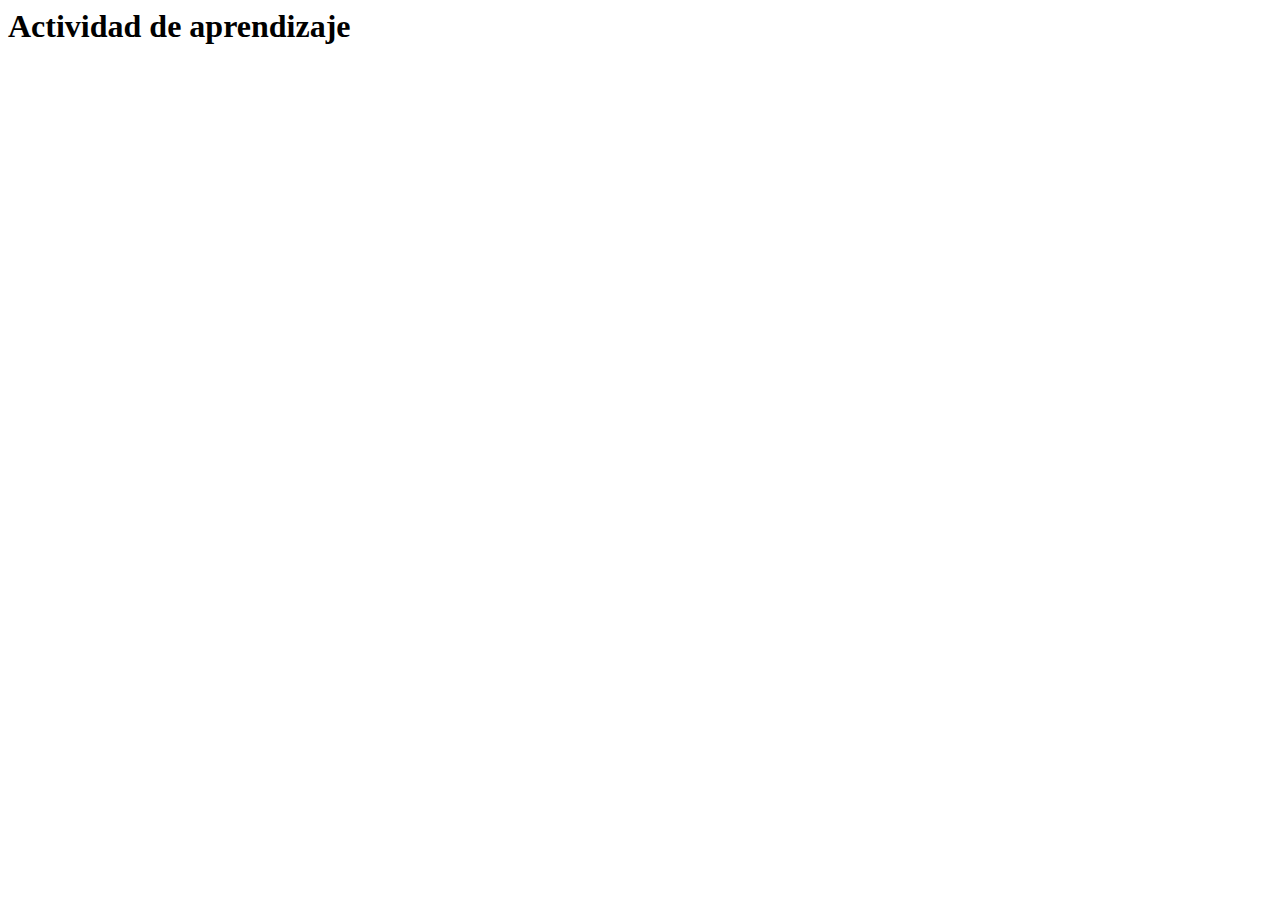
==== public/actividades/actividad.html @ 54b92e7b "Initial commit" ====
<html lang="en">
<head>
  <meta charset="UTF-8">
  <meta http-equiv="X-UA-Compatible" content="IE=edge">
  <meta name="viewport" content="width=device-width, initial-scale=1.0">
  <title>Actividad de aprendizaje</title>
</head>
<body>
  <h1>Actividad de aprendizaje</h1>
</body>
</html>
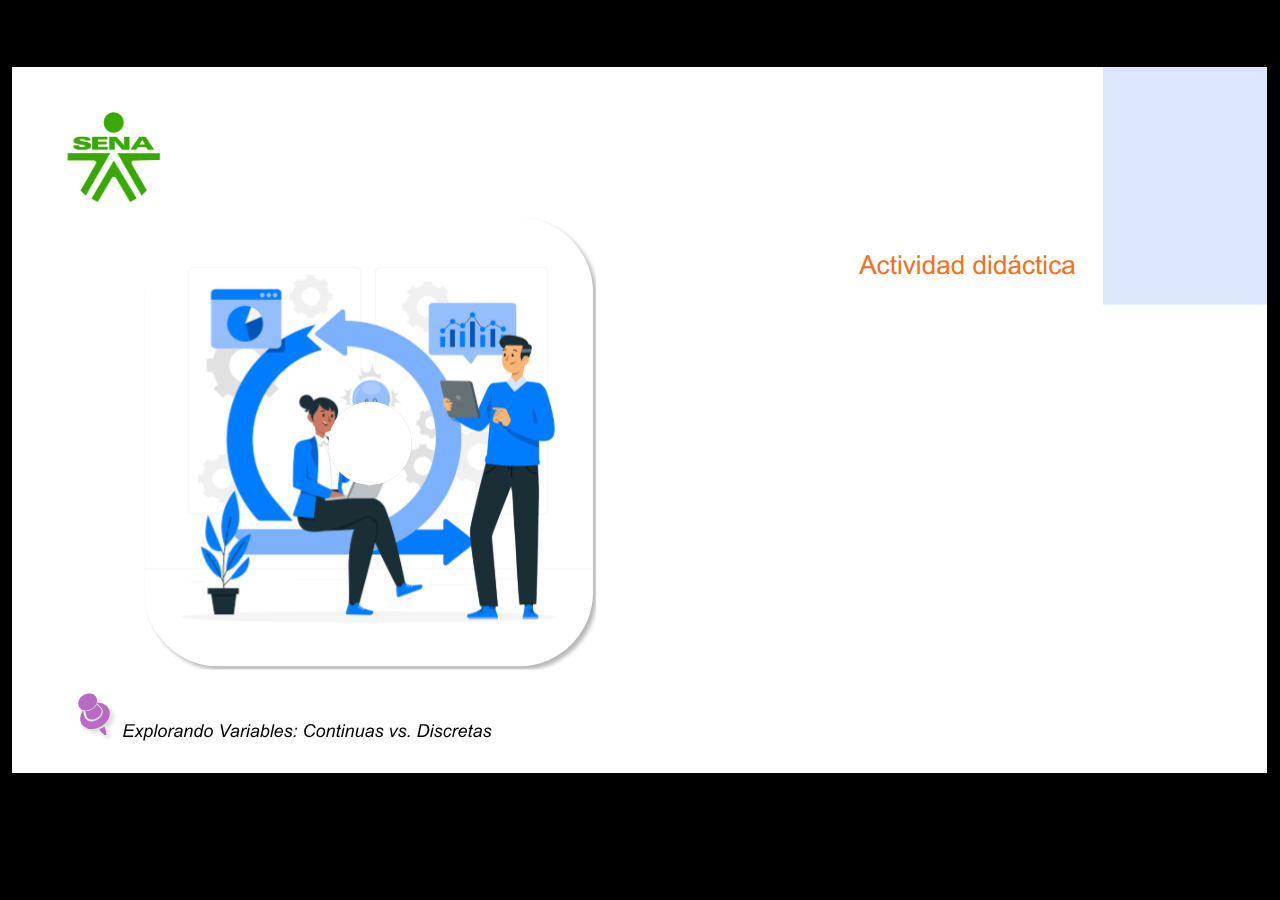
==== commit f828525c: "tema 1, 1.1" ====
--- a/public/actividades/actividad.html
+++ b/public/actividades/actividad.html
@@ -1,11 +1,421 @@
-<html lang="en">
+﻿<!doctype html>
+<html lang="es">
 <head>
-  <meta charset="UTF-8">
-  <meta http-equiv="X-UA-Compatible" content="IE=edge">
-  <meta name="viewport" content="width=device-width, initial-scale=1.0">
-  <title>Actividad de aprendizaje</title>
+  <meta charset="utf-8">
+  <!-- Creado con Storyline 360 - http://www.articulate.com  -->
+  <!-- version: 3.77.30587.0 -->
+  <title>AD_CF018_G_E_E</title>
+  <meta http-equiv="x-ua-compatible" content="IE=edge"/>
+  <meta name="viewport" content="width=device-width,initial-scale=1,user-scalable=no,shrink-to-fit=no,minimal-ui"/>
+  <meta name="apple-mobile-web-app-capable" content="yes"/>
+  <style>
+    html, body { height: 100%; padding: 0; margin: 0 }
+    #app { height: 100%; width: 100%; }
+  </style>
+
+  <script>
+    window.DS = {};
+    window.globals = {
+      DATA_PATH_BASE: '',
+      HAS_FRAME: true,
+      HAS_SLIDE: true,
+
+      lmsPresent: false,
+      tinCanPresent: false,
+      cmi5Present: false,
+      aoSupport: false,
+      scale: 'show all',
+      captureRc: false,
+      browserSize: 'optimal',
+      bgColor: '#000000',
+      features: 'AccessibleVideo,ConnectionMessages,DropIn1,DropIn2,FullScreenToggle,LayerPresentAsDialog,MultipleQuizTracking,PlayerSpeedControl,StreamingVideo,UpdatedThemeEditor,UseAudioElement,VideoSync',
+      themeName: 'classic',
+      preloaderColor: '#FFFFFF',
+      suppressAnalytics: false,
+      productChannel: 'stable',
+      publishSource: 'storyline',
+      aid: 'aid|5304b41d-7af7-4125-b8d1-83eb222823e2',
+      cid: 'f772c123-1212-4f6e-af0d-6937e4c29b4d',
+      playerVersion: '3.77.30587.0',
+      publishTimestamp: '2023-07-06T05:33:36.2047146Z',
+      maxIosVideoElements: 10,
+      connectionSettings: { mode: 'disabled' },
+
+      
+      parseParams: function(qs) {
+        if (window.globals.parsedParams != null) {
+          return window.globals.parsedParams;
+        }
+        qs = (qs || window.location.search.substr(1)).split('+').join(' ');
+        var params = {},
+            tokens,
+            re = /[?&]?([^=]+)=([^&]*)/g;
+
+        while (tokens = re.exec(qs)) {
+          params[decodeURIComponent(tokens[1]).trim()] =
+            decodeURIComponent(tokens[2]).trim();
+        }
+        window.globals.parsedParams = params;
+        return params;
+      }
+
+    };
+  </script>
+  <script>
+    var isIe11 = ('ActiveXObject' in window || window.MSBlobBuilder != null)
+      && window.msCrypto != null && !window.ActiveXObject;
+    if (isIe11) {
+      window.globals.unsupportedBrowser = true;
+      document.write(atob('[base64]'));
+    }
+  </script>
+  
+  <script>window.THREE = { };</script>
+  
 </head>
-<body>
-  <h1>Actividad de aprendizaje</h1>
+<body style="background: #000000" class="cs-HTML theme-classic">
+  <!-- 360 -->
+  <script>!function(){var e,i=/iPhone/i,o=/iPod/i,n=/iPad/i,t=/\biOS-universal(?:.+)Mac\b/i,r=/\bAndroid(?:.+)Mobile\b/i,a=/Android/i,d=/(?:SD4930UR|\bSilk(?:.+)Mobile\b)/i,p=/Silk/i,l=/Windows Phone/i,u=/\bWindows(?:.+)ARM\b/i,b=/BlackBerry/i,s=/BB10/i,c=/Opera Mini/i,f=/\b(CriOS|Chrome)(?:.+)Mobile/i,h=/Mobile(?:.+)Firefox\b/i,v=function(e){return void 0!==e&&"MacIntel"===e.platform&&"number"==typeof e.maxTouchPoints&&e.maxTouchPoints>1&&"undefined"==typeof MSStream};e=function(e){var m={userAgent:"",platform:"",maxTouchPoints:0};e||"undefined"==typeof navigator?"string"==typeof e?m.userAgent=e:e&&e.userAgent&&(m={userAgent:e.userAgent,platform:e.platform,maxTouchPoints:e.maxTouchPoints||0}):m={userAgent:navigator.userAgent,platform:navigator.platform,maxTouchPoints:navigator.maxTouchPoints||0};var g=m.userAgent,y=g.split("[FBAN");void 0!==y[1]&&(g=y[0]),void 0!==(y=g.split("Twitter"))[1]&&(g=y[0]);var A=function(e){return function(i){return i.test(e)}}(g),w={apple:{phone:A(i)&&!A(l),ipod:A(o),tablet:!A(i)&&(A(n)||v(m))&&!A(l),universal:A(t),device:(A(i)||A(o)||A(n)||A(t)||v(m))&&!A(l)},amazon:{phone:A(d),tablet:!A(d)&&A(p),device:A(d)||A(p)},android:{phone:!A(l)&&A(d)||!A(l)&&A(r),tablet:!A(l)&&!A(d)&&!A(r)&&(A(p)||A(a)),device:!A(l)&&(A(d)||A(p)||A(r)||A(a))||A(/\bokhttp\b/i)},windows:{phone:A(l),tablet:A(u),device:A(l)||A(u)},other:{blackberry:A(b),blackberry10:A(s),opera:A(c),firefox:A(h),chrome:A(f),device:A(b)||A(s)||A(c)||A(h)||A(f)},any:!1,phone:!1,tablet:!1};return w.any=w.apple.device||w.android.device||w.windows.device||w.other.device,w.phone=w.apple.phone||w.android.phone||w.windows.phone,w.tablet=w.apple.tablet||w.android.tablet||w.windows.tablet,w}(),"object"==typeof exports&&"undefined"!=typeof module?module.exports=e:"function"==typeof define&&define.amd?define((function(){return e})):this.isMobile=e}();
+    window.isMobile.apple.tablet = window.isMobile.apple.tablet ||
+      (navigator.platform === 'MacIntel' && navigator.maxTouchPoints > 1);
+    window.isMobile.apple.device = window.isMobile.apple.device || window.isMobile.apple.tablet;
+    window.isMobile.tablet = window.isMobile.tablet || window.isMobile.apple.tablet;
+    window.isMobile.any = window.isMobile.any || window.isMobile.apple.tablet;
+  </script>
+
+  <div id="focus-sink" tabindex="-1"></div>
+
+  <div id="preso"></div>
+  <script>
+    (function() {
+
+      var classTypes = [ 'desktop', 'mobile', 'phone', 'tablet' ];
+
+      var addDeviceClasses = function(prefix, testObj) {
+        var curr, i;
+        for (i = 0; i < classTypes.length; i++) {
+          curr = classTypes[i];
+          if (testObj[curr]) {
+            document.body.classList.add(prefix + curr);
+          }
+        }
+      };
+
+      var params = window.globals.parseParams(),
+          isDevicePreview = params.devicepreview === '1',
+          isPhoneOverride = params.deviceType === 'phone' || (isDevicePreview && params.phone == '1'),
+          isTabletOverride = (params.deviceType === 'tablet' || isDevicePreview) && !isPhoneOverride,
+          isMobileOverride = isPhoneOverride || isTabletOverride;
+
+      var deviceView = {
+        desktop: !window.isMobile.any && !isMobileOverride,
+        mobile: window.isMobile.any || isMobileOverride,
+        phone: isPhoneOverride || (window.isMobile.phone && !isTabletOverride),
+        tablet: isTabletOverride || window.isMobile.tablet
+      };
+
+      window.globals.deviceView = deviceView;
+      window.isMobile.desktop = !window.isMobile.any;
+      window.isMobile.mobile = window.isMobile.any;
+
+      addDeviceClasses('view-', deviceView);
+
+    })();
+  </script>
+  
+  <script src='story_content/user.js' type=text/javascript></script>
+  <div class="slide-loader"></div>
+
+  <script>
+    if (window.globals.deviceView.isMobile) { var doc = document, loader = doc.body.querySelector('.slide-loader'); [ 1, 2, 3 ].forEach(function(n) { var d = doc.createElement('div'); d.style.backgroundColor = window.globals.preloaderColor; d.classList.add('mobile-loader-dot'); d.classList.add('dot' + n); loader.appendChild(d); }); }
+  </script>
+
+  <div class="mobile-load-title-overlay" style="display: none">
+    <div class="mobile-load-title">AD_CF018_G_E_E</div>
+  </div>
+
+  <div class="mobile-chrome-warning"></div>
+
+  
+<style>
+  .warn-connection-dialog {
+    display: none;
+    background: transparent;
+    pointer-events: none;
+    position: fixed;
+    left: 0;
+    top: 0;
+    width: 100%;
+    height: 100%;
+    z-index: 999;
+  }
+
+  .warn-connection-content {
+    border-radius: 4px;
+    background: white;
+    border: 1px solid #E7E7E7;
+    color: #333333;
+    box-shadow: 0 2px 4px rgba(0, 0, 0, 0.25);
+    transition: all 150ms ease-out;
+    position: absolute;
+    white-space: nowrap;
+  }
+
+  .view-phone.is-landscape .warn-connection-content {
+    left: 23px;
+    bottom: 23px;
+  }
+
+  .view-tablet.is-landscape .warn-connection-content {
+    left: 50%;
+    top: 20px;
+    transform: translateX(-50%);
+  }
+
+  .is-portrait .warn-connection-content {
+    transform: translate(-50%, calc(-100% - 15px));
+  }
+
+  .warn-connection-content p {
+    display: inline-block;
+    margin: 0 8px 0 0;
+    line-height: 33px;
+    font-size: 11px;
+  }
+
+  .warn-connection-content svg {
+    position: relative;
+    vertical-align: middle;
+    margin: 0 2px 2px 8px;
+  }
+
+  .view-desktop .warn-connection-content {
+    left: 1.5em;
+    bottom: 1.5em;
+  }
+
+  .view-desktop .warn-connection-content p {
+    font-size: 1.1em;
+  }
+
+  .is-offline .warn-connection-dialog {
+    display: block;
+  }
+
+  .is-offline .cs-panel * {
+    pointer-events: none !important;
+  }
+
+  .is-offline .cs-panel {
+    pointer-events: all !important;
+  }
+
+  .is-offline #nav-controls * {
+    pointer-events: none !important;
+  }
+
+  .is-offline #nav-controls {
+    pointer-events: all !important;
+  }
+</style>
+
+<div class="warn-connection-dialog">
+  <div class="warn-connection-content">
+    <svg width="17" height="15" viewBox="0 0 17 15" xmlns="http://www.w3.org/2000/svg">
+      <path fill="#8F0000" stroke="white" d="M16.07,12.98 L15.88,12.23 L9.51,1.21 C8.97,0.26,7.6,0.26,7.06,1.21 L0.69,12.23 C0.15,13.16,0.81,14.36,1.91,14.36 H14.65 C15.47,14.36,16.05,13.7,16.07,12.98 Z"/>
+      <path fill="white" stroke="white" d="M8.58,5.5 C8.35,5.28,8.5,5.35,8.21,5.32 C8.09,5.35,7.97,5.49,7.96,5.67 C7.97,5.79,7.98,5.92,7.98,6.04 L7.98,6.04 C7.99,6.17,8,6.31,8.01,6.43 L8.01,6.44 C8.03,6.92,8.06,7.41,8.09,7.9 L8.09,7.9 C8.12,8.39,8.14,8.88,8.17,9.37 C8.17,9.39,8.18,9.42,8.2,9.44 C8.23,9.46,8.25,9.47,8.28,9.47 C8.31,9.47,8.34,9.46,8.35,9.44 C8.37,9.43,8.38,9.4,8.39,9.35 L8.39,9.34 C8.39,9.24,8.4,9.15,8.4,9.05 L8.4,9.05 C8.41,8.96,8.41,8.86,8.42,8.75 C8.43,8.44,8.45,8.12,8.47,7.81 L8.47,7.81 C8.49,7.49,8.51,7.18,8.53,6.87 C8.55,6.46,8.56,6.05,8.59,5.64 L8.6,5.62 C8.6,5.57,8.59,5.53,8.58,5.5 L8.21,5.32 Z"/>
+      <circle fill="white" stroke="white" cx="8.3" cy="11.35" r="0.3"/>
+    </svg>
+    <p>You are offline. Trying to reconnect...</p>
+  </div>
+</div>
+
+<script>
+  (function() {
+    window.DS.connection = {
+      warningShown: false,
+      assets: {},
+      loadingAssetGroup: false,
+      retryDelay: 500
+    };
+
+    var connectionSettings = window.globals.connectionSettings || {};
+
+    // The `window.globals.features` variable must be set in `webpack.dev.config` when testing locally - it is not enough
+    // to have it in the data - but it must be set there as well.
+    var useConnectionMessages = window.AbortController != null &&
+      window.location.protocol != 'file:' &&
+      window.globals.features.indexOf('ConnectionMessages') != -1 &&
+      connectionSettings.mode === 'normal';
+
+    window.DS.connection.useConnectionMessages = useConnectionMessages
+
+    var assetCount = 0;
+    var checkLoadedId;
+
+
+    if (useConnectionMessages && connectionSettings != null) {
+      var contentEl = document.querySelector('.warn-connection-content');
+      var messageEl = contentEl.querySelector('p')
+
+      if (connectionSettings.useDarkTheme) {
+        contentEl.style.borderColor = '#BABBBA';
+        contentEl.style.backgroundColor = '#282828';
+        contentEl.style.color = '#FFFFFF';
+      }
+
+      if (connectionSettings.message != null) {
+        messageEl.textContent = window.decodeURIComponent(connectionSettings.message);
+      }
+    }
+
+    function checkAssetsReady() {
+      for (var i in DS.connection.assets) {
+        if (!DS.connection.assets[i].success) {
+          return false;
+        }
+      }
+      return true;
+    }
+
+    function stopAssetGroup() {
+      if (!useConnectionMessages) { return; }
+
+      assetCount = 0;
+
+      DS.connection.oldAssetGroup = DS.connection.assets;
+      DS.connection.assets = {};
+      DS.connection.loadingAssetGroup = false;
+      clearInterval(checkLoadedId);
+    }
+
+    function startAssetGroup() {
+      if (!useConnectionMessages) { return; }
+      var ticks = 0;
+      clearInterval(checkLoadedId);
+      checkLoadedId = setInterval(function() {
+        var loaded = 0;
+        if (assetCount === 0 && loaded === 0) {
+          clearInterval(checkLoadedId);
+          return;
+        }
+
+        for (var i in DS.connection.assets) {
+          if (DS.connection.assets[i].success) {
+            loaded++;
+          }
+        }
+
+        if (assetCount === loaded && checkAssetsReady()) {
+          for (var i in DS.connection.assets) {
+            if (DS.connection.assets[i].action) {
+              DS.connection.assets[i].action();
+            }
+          }
+          hideWarning();
+          stopAssetGroup();
+        }
+      }, 100)
+    }
+
+    function requiredAsset(url, action, retry, type) {
+      if (!useConnectionMessages) { return; }
+      if (DS.connection.assets[url]) { return; }
+
+      DS.connection.assets[url] = {
+        success: false, action: action, retry: retry, type: type
+      };
+      assetCount = Object.keys(DS.connection.assets).length;
+      if (!DS.connection.loadingAssetGroup) {
+        startAssetGroup();
+      }
+      DS.connection.loadingAssetGroup = true;
+    }
+
+    function assetLoaded(url) {
+      if (!useConnectionMessages) { return; }
+      if (DS.connection.assets[url]) {
+        DS.connection.assets[url].success = true;
+      }
+    }
+
+    function assetFailed(url) {
+      if (!useConnectionMessages) { return; }
+      if (!DS.connection.assets[url]) {
+        if (/\.js$/.test(url) && url.indexOf('transcripts') === -1) {
+          setTimeout(function() {
+            if (DS.connection.lastSlideLoaded != null) {
+              DS.connection.lastSlideLoaded();
+            }
+          }, DS.connection.retryDelay);
+        }
+        return;
+      }
+      if (!DS.connection.warningShown) { showWarning(); }
+      if (DS.connection.assets[url].retry) {
+        setTimeout(function() {
+          if (!DS.connection.assets[url].success) {
+            DS.connection.assets[url].retry()
+          }
+        }, DS.connection.retryDelay);
+      }
+    }
+
+    function hideWarning() {
+      document.body.classList.remove('is-offline');
+      DS.connection.warningShown = false;
+    }
+    DS.connection.hideWarning = hideWarning
+
+    function showWarning(btn) {
+      document.body.classList.add('is-offline')
+      DS.connection.warningShown = true;
+      updateWarningPosition();
+    }
+
+    function updateWarningPosition() {
+      if (!DS.connection.warningShown) {
+        return;
+      }
+
+      var isPortrait = document.body.classList.contains('is-portrait');
+      var warningEl = document.querySelector('.warn-connection-content');
+
+      if (isPortrait) {
+        var slide = document.querySelector('.primary-slide');
+        var slideRect = slide.getBoundingClientRect();
+
+        warningEl.style.top = `${slideRect.top}px`
+        warningEl.style.left = `${slideRect.left + slideRect.width / 2}px`
+      } else {
+        warningEl.style.top = null;
+        warningEl.style.left = null;
+      }
+
+      window.requestAnimationFrame(updateWarningPosition);
+    }
+
+    // these will all be noops if the feature flag isn't set in
+    // the data and `window.globals.features`
+    DS.connection.requiredAsset = requiredAsset;
+    DS.connection.assetLoaded = assetLoaded;
+    DS.connection.assetFailed = assetFailed;
+    DS.connection.stopAssetGroup = stopAssetGroup;
+    DS.connection.startAssetGroup = startAssetGroup;
+  })();
+</script>
+
+
+  <script>
+    
+    if (window.autoSpider && window.vInterfaceObject) {
+      document.querySelector('.mobile-load-title-overlay').style.display = 'none';
+    }
+  </script>
+
+  
+
+  <link rel="stylesheet" href="html5/data/css/output.min.css" data-noprefix/>
 </body>
-</html>+<script src="html5/lib/scripts/bootstrapper.min.js"></script>
+</html>
--- a/public/actividades/html5/data/css/output.min.css
+++ b/public/actividades/html5/data/css/output.min.css
@@ -0,0 +1,526 @@
+@font-face {
+  font-family: 'Open SansBold CharsBoldC7E38EA5';
+  src: url('[data-uri]');
+  font-style: normal;
+  font-weight: normal;
+}
+@font-face {
+  font-family: 'Open Sans Charset1_ 6TpB12E8BF7';
+  src: url('[data-uri]');
+  font-style: normal;
+  font-weight: normal;
+}
+@font-face {
+  font-family: 'Arial Charset1_ 6OCgCjUC4FBB8ED';
+  src: url('[data-uri]');
+  font-style: normal;
+  font-weight: normal;
+}
+@font-face {
+  font-family: 'ArialItalic CharsItalic6D3F5980';
+  src: url('[data-uri]');
+  font-style: normal;
+  font-weight: normal;
+}
+@font-face {
+  font-family: 'ArialBold Charset1_Bold945976D9';
+  src: url('[data-uri]');
+  font-style: normal;
+  font-weight: normal;
+}
+@font-face {
+  font-family: 'Arial Charset0_v8wz5YMo9EE9FF07';
+  src: url('[data-uri]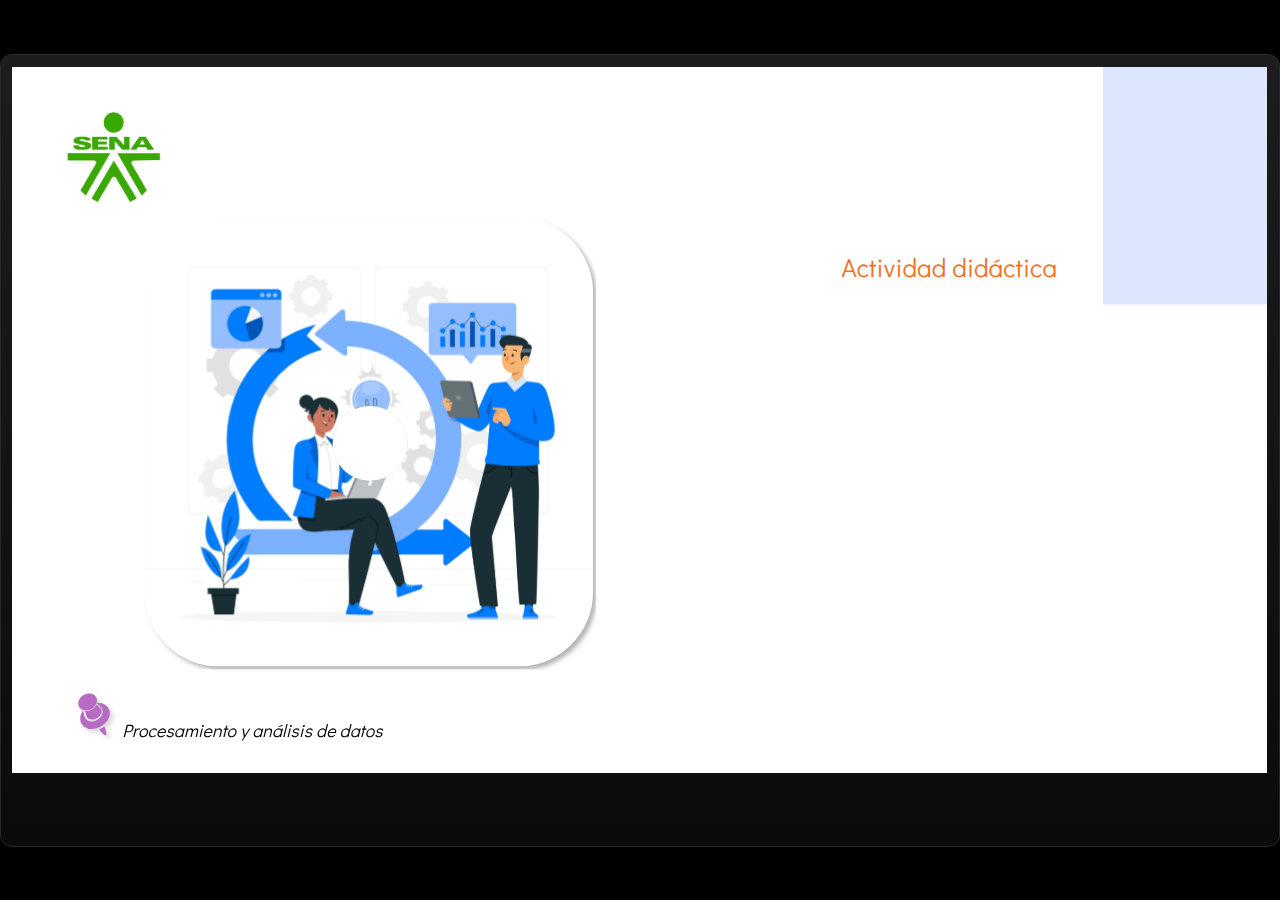
==== commit 82e8e6c7: "ajustes cf18" ====
--- a/public/actividades/actividad.html
+++ b/public/actividades/actividad.html
@@ -3,8 +3,8 @@
 <head>
   <meta charset="utf-8">
   <!-- Creado con Storyline 360 - http://www.articulate.com  -->
-  <!-- version: 3.77.30587.0 -->
-  <title>AD_CF018_G_E_E</title>
+  <!-- version: 3.75.30269.0 -->
+  <title>Actividad did&#225;ctica</title>
   <meta http-equiv="x-ua-compatible" content="IE=edge"/>
   <meta name="viewport" content="width=device-width,initial-scale=1,user-scalable=no,shrink-to-fit=no,minimal-ui"/>
   <meta name="apple-mobile-web-app-capable" content="yes"/>
@@ -28,7 +28,7 @@
       captureRc: false,
       browserSize: 'optimal',
       bgColor: '#000000',
-      features: 'AccessibleVideo,ConnectionMessages,DropIn1,DropIn2,FullScreenToggle,LayerPresentAsDialog,MultipleQuizTracking,PlayerSpeedControl,StreamingVideo,UpdatedThemeEditor,UseAudioElement,VideoSync',
+      features: 'AccessibleVideo,BackgroundAudio,ConnectionMessages,FullScreenToggle,InsertSvgPicture,LayerPresentAsDialog,MultipleQuizTracking,PlayerSpeedControl,StreamingVideo,UpdatedThemeEditor,UseAudioElement,VideoTranscripts',
       themeName: 'classic',
       preloaderColor: '#FFFFFF',
       suppressAnalytics: false,
@@ -36,10 +36,10 @@
       publishSource: 'storyline',
       aid: 'aid|5304b41d-7af7-4125-b8d1-83eb222823e2',
       cid: 'f772c123-1212-4f6e-af0d-6937e4c29b4d',
-      playerVersion: '3.77.30587.0',
-      publishTimestamp: '2023-07-06T05:33:36.2047146Z',
+      playerVersion: '3.75.30269.0',
+      publishTimestamp: '2023-08-11T07:28:34.0269815Z',
       maxIosVideoElements: 10,
-      connectionSettings: { mode: 'disabled' },
+      connectionSettings: { },
 
       
       parseParams: function(qs) {
@@ -131,7 +131,7 @@
   </script>
 
   <div class="mobile-load-title-overlay" style="display: none">
-    <div class="mobile-load-title">AD_CF018_G_E_E</div>
+    <div class="mobile-load-title">Actividad did&#225;ctica</div>
   </div>
 
   <div class="mobile-chrome-warning"></div>
@@ -239,20 +239,22 @@
       retryDelay: 500
     };
 
-    var connectionSettings = window.globals.connectionSettings || {};
+    // @TODO this is POC code and can be cleaned up a bit more if we move forward
+    // with the feature
+
+
 
     // The `window.globals.features` variable must be set in `webpack.dev.config` when testing locally - it is not enough
     // to have it in the data - but it must be set there as well.
     var useConnectionMessages = window.AbortController != null &&
       window.location.protocol != 'file:' &&
-      window.globals.features.indexOf('ConnectionMessages') != -1 &&
-      connectionSettings.mode === 'normal';
+      window.globals.features.indexOf('ConnectionMessages') != -1;
 
     window.DS.connection.useConnectionMessages = useConnectionMessages
 
     var assetCount = 0;
     var checkLoadedId;
-
+    var connectionSettings = window.globals.connectionSettings;
 
     if (useConnectionMessages && connectionSettings != null) {
       var contentEl = document.querySelector('.warn-connection-content');
@@ -342,7 +344,7 @@
     function assetFailed(url) {
       if (!useConnectionMessages) { return; }
       if (!DS.connection.assets[url]) {
-        if (/\.js$/.test(url) && url.indexOf('transcripts') === -1) {
+        if (/\.js$/.test(url)) {
           setTimeout(function() {
             if (DS.connection.lastSlideLoaded != null) {
               DS.connection.lastSlideLoaded();
--- a/public/actividades/html5/data/css/output.min.css
+++ b/public/actividades/html5/data/css/output.min.css
@@ -1,48 +1,48 @@
 @font-face {
-  font-family: 'Open SansBold CharsBoldC7E38EA5';
+  font-family: 'Open SansBold CharsBold669D8C70';
   src: url('[data-uri]');
   font-style: normal;
   font-weight: normal;
 }
 @font-face {
-  font-family: 'Open Sans Charset1_ 6TpB12E8BF7';
-  src: url('[data-uri]');
-  font-style: normal;
-  font-weight: normal;
-}
-@font-face {
-  font-family: 'Arial Charset1_ 6OCgCjUC4FBB8ED';
-  src: url('[data-uri]');
-  font-style: normal;
-  font-weight: normal;
-}
-@font-face {
-  font-family: 'ArialItalic CharsItalic6D3F5980';
-  src: url('[data-uri]');
-  font-style: normal;
-  font-weight: normal;
-}
-@font-face {
-  font-family: 'ArialBold Charset1_Bold945976D9';
-  src: url('[data-uri]');
-  font-style: normal;
-  font-weight: normal;
-}
-@font-face {
-  font-family: 'Arial Charset0_v8wz5YMo9EE9FF07';
-  src: url('[data-uri]